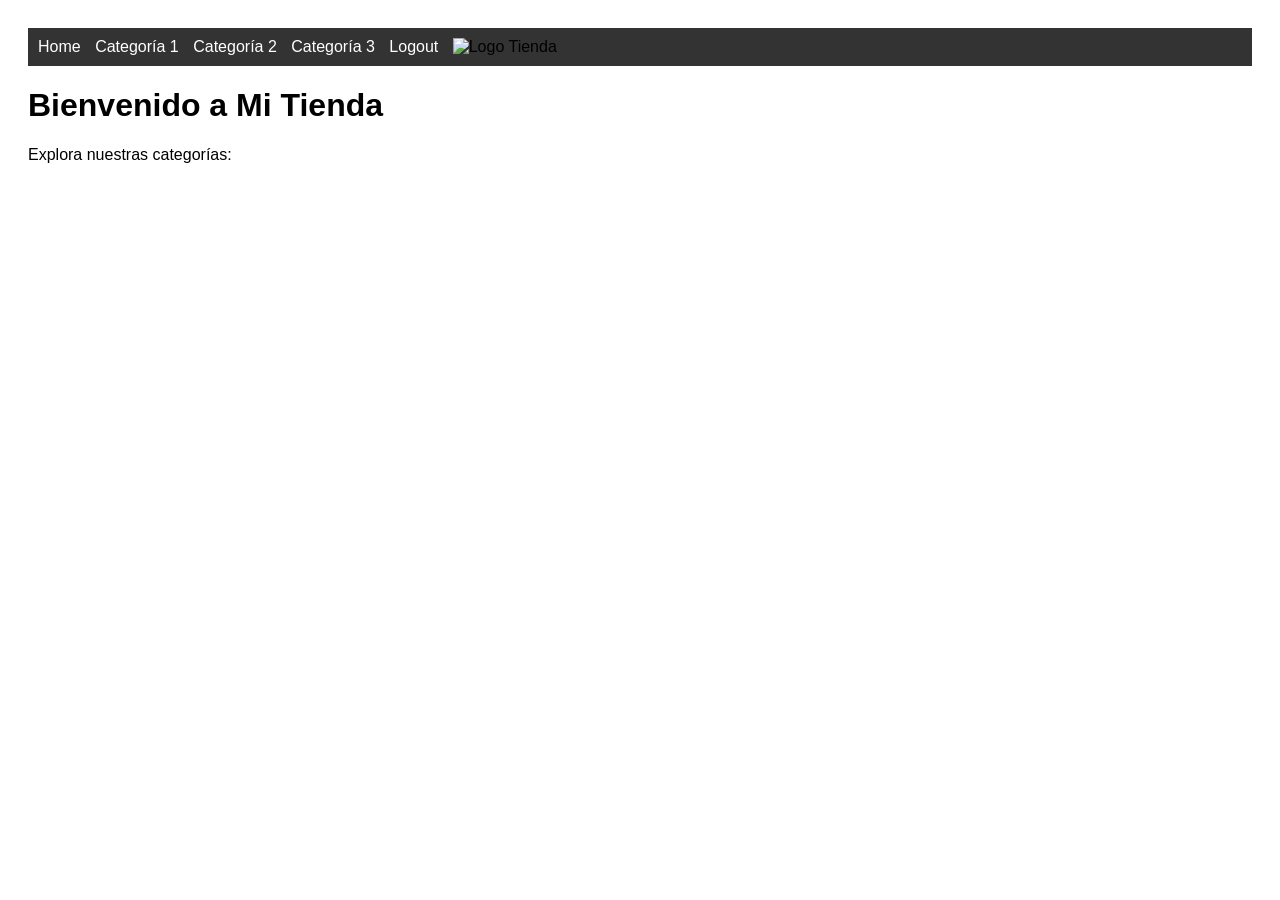
==== index.html @ 9800dd48 "Primera entrega - Tienda Online" ====
<!DOCTYPE html>
<html lang="es">
<head>
  <meta charset="UTF-8">
  <title>Mi Tienda</title>
  <link rel="stylesheet" href="css/estilos.css">
</head>
<body>
  <nav>
    <a href="index.html">Home</a>
    <a href="categoria1.html">Categoría 1</a>
    <a href="categoria2.html">Categoría 2</a>
    <a href="categoria3.html">Categoría 3</a>
    <a href="login.html">Logout</a>
    <img src="img/logo.png" alt="Logo Tienda" height="30">
  </nav>
  <h1>Bienvenido a Mi Tienda</h1>
  <p>Explora nuestras categorías:</p>
</body>
</html>
---- css/estilos.css ----
nav {
  background-color: #333;
  padding: 10px;
}
nav a {
  color: white;
  margin-right: 10px;
  text-decoration: none;
}
body {
  font-family: Arial, sans-serif;
  padding: 20px;
}
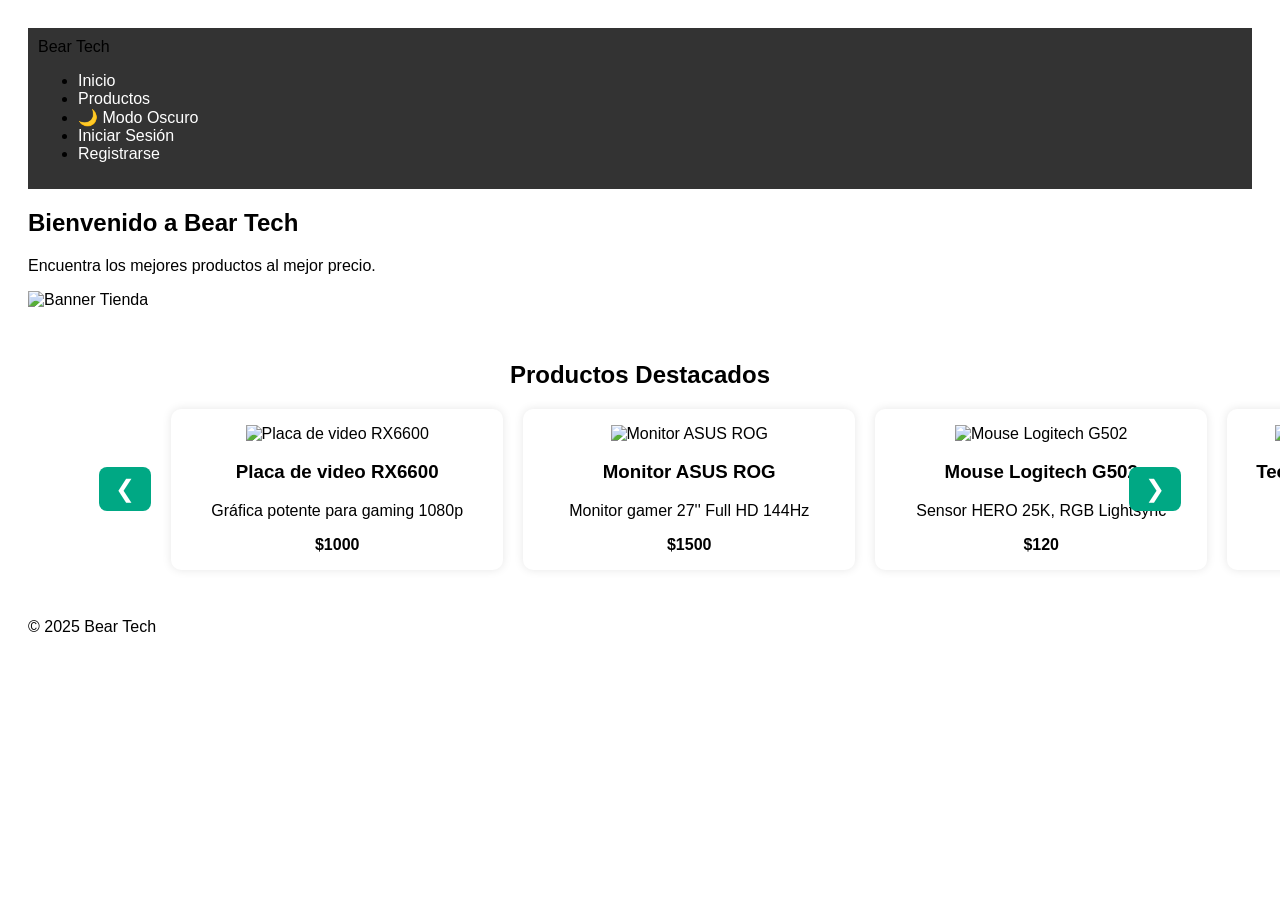
==== commit bf764091: "Actualización final: navbar dinámico, modo oscuro, correcciones en tienda" ====
--- a/index.html
+++ b/index.html
@@ -1,20 +1,153 @@
 <!DOCTYPE html>
 <html lang="es">
 <head>
-  <meta charset="UTF-8">
-  <title>Mi Tienda</title>
-  <link rel="stylesheet" href="css/estilos.css">
+  <meta charset="UTF-8" />
+  <meta name="viewport" content="width=device-width, initial-scale=1.0" />
+  <link rel="icon" type="image/x-icon" href="img/favicon.ico">
+  <title>Bear Tech</title>
+  <link rel="stylesheet" href="css/estilos.css" />
 </head>
 <body>
-  <nav>
-    <a href="index.html">Home</a>
-    <a href="categoria1.html">Categoría 1</a>
-    <a href="categoria2.html">Categoría 2</a>
-    <a href="categoria3.html">Categoría 3</a>
-    <a href="login.html">Logout</a>
-    <img src="img/logo.png" alt="Logo Tienda" height="30">
-  </nav>
-  <h1>Bienvenido a Mi Tienda</h1>
-  <p>Explora nuestras categorías:</p>
+  <!-- Navbar dinámico -->
+  <div id="navbar"></div>
+
+  <main>
+    <section class="hero">
+      <div class="hero-text">
+        <h1>Bienvenido a Bear Tech</h1>
+        <p>Encuentra los mejores productos al mejor precio.</p>
+      </div>
+      <div class="hero-image">
+        <img src="img/BearTech.png" alt="Banner Tienda">
+      </div>
+    </section>
+
+    <section class="productos">
+      <div class="carrusel">
+        <h2>Productos Destacados</h2>
+        <div class="carrusel-container">
+          <button class="carrusel-btn izquierda">&#10094;</button>
+          <div class="carrusel-items">
+            <!-- Cards dinámicas aquí -->
+          </div>
+          <button class="carrusel-btn derecha">&#10095;</button>
+        </div>
+      </div>
+    </section>
+  </main>
+
+  <footer>
+    <p>&copy; 2025 Bear Tech</p>
+  </footer>
+
+  <!-- Scripts -->
+  <script src="js/navbar.js" defer></script>
+
+  <style>
+    .carrusel {
+      max-width: 90%;
+      margin: 0 auto;
+      text-align: center;
+      padding: 2rem 0;
+    }
+
+    .carrusel-container {
+      position: relative;
+      display: flex;
+      align-items: center;
+      justify-content: center;
+    }
+
+    .carrusel-items {
+      display: flex;
+      transition: transform 0.4s ease-in-out;
+      width: auto;
+    }
+
+    .carrusel-items .card {
+      flex: 0 0 300px;
+      margin: 0 10px;
+      background-color: white;
+      padding: 1rem;
+      border-radius: 10px;
+      box-shadow: 0 0 10px rgba(0,0,0,0.1);
+    }
+
+    .carrusel-btn {
+      background-color: #00a884;
+      color: white;
+      font-size: 1.5rem;
+      border: none;
+      padding: 0.5rem 1rem;
+      cursor: pointer;
+      border-radius: 8px;
+      margin: 0 10px;
+      z-index: 2;
+    }
+
+    .carrusel-btn:disabled {
+      opacity: 0.5;
+      cursor: not-allowed;
+    }
+  </style>
+
+  <script>
+    const cards = [
+      {
+        nombre: "Placa de video RX6600",
+        descripcion: "Gráfica potente para gaming 1080p",
+        precio: 1000,
+        imagen: "img/productos/rx6600.jpg"
+      },
+      {
+        nombre: "Monitor ASUS ROG",
+        descripcion: "Monitor gamer 27'' Full HD 144Hz",
+        precio: 1500,
+        imagen: "img/productos/MonitorAsusRog.jpg"
+      },
+      {
+        nombre: "Mouse Logitech G502",
+        descripcion: "Sensor HERO 25K, RGB Lightsync",
+        precio: 120,
+        imagen: "img/productos/MouseLogitechG502.jpg"
+      },
+      {
+        nombre: "Teclado redragon kumara k552",
+        descripcion: "Mecánico, RGB",
+        precio: 160,
+        imagen: "img/productos/TecladoRDKumara.jpg"
+      }
+    ];
+
+    const container = document.querySelector(".carrusel-items");
+    let current = 0;
+
+    function renderCarrusel() {
+      container.innerHTML = cards.map(producto => `
+        <div class="card">
+          <img src="${producto.imagen}" alt="${producto.nombre}" width="100%">
+          <h3>${producto.nombre}</h3>
+          <p>${producto.descripcion}</p>
+          <strong>$${producto.precio}</strong>
+        </div>
+      `).join('');
+    }
+
+    function mover(direccion) {
+      const total = cards.length;
+      const visible = 3;
+      const cardWidth = container.querySelector(".card").offsetWidth + 20;
+
+      if (direccion === 'izquierda' && current > 0) current--;
+      if (direccion === 'derecha' && current < total - visible) current++;
+      container.style.transform = `translateX(-${current * cardWidth}px)`;
+    }
+
+    document.addEventListener("DOMContentLoaded", () => {
+      renderCarrusel();
+      document.querySelector(".izquierda").addEventListener("click", () => mover('izquierda'));
+      document.querySelector(".derecha").addEventListener("click", () => mover('derecha'));
+    });
+  </script>
 </body>
-</html>+</html>
